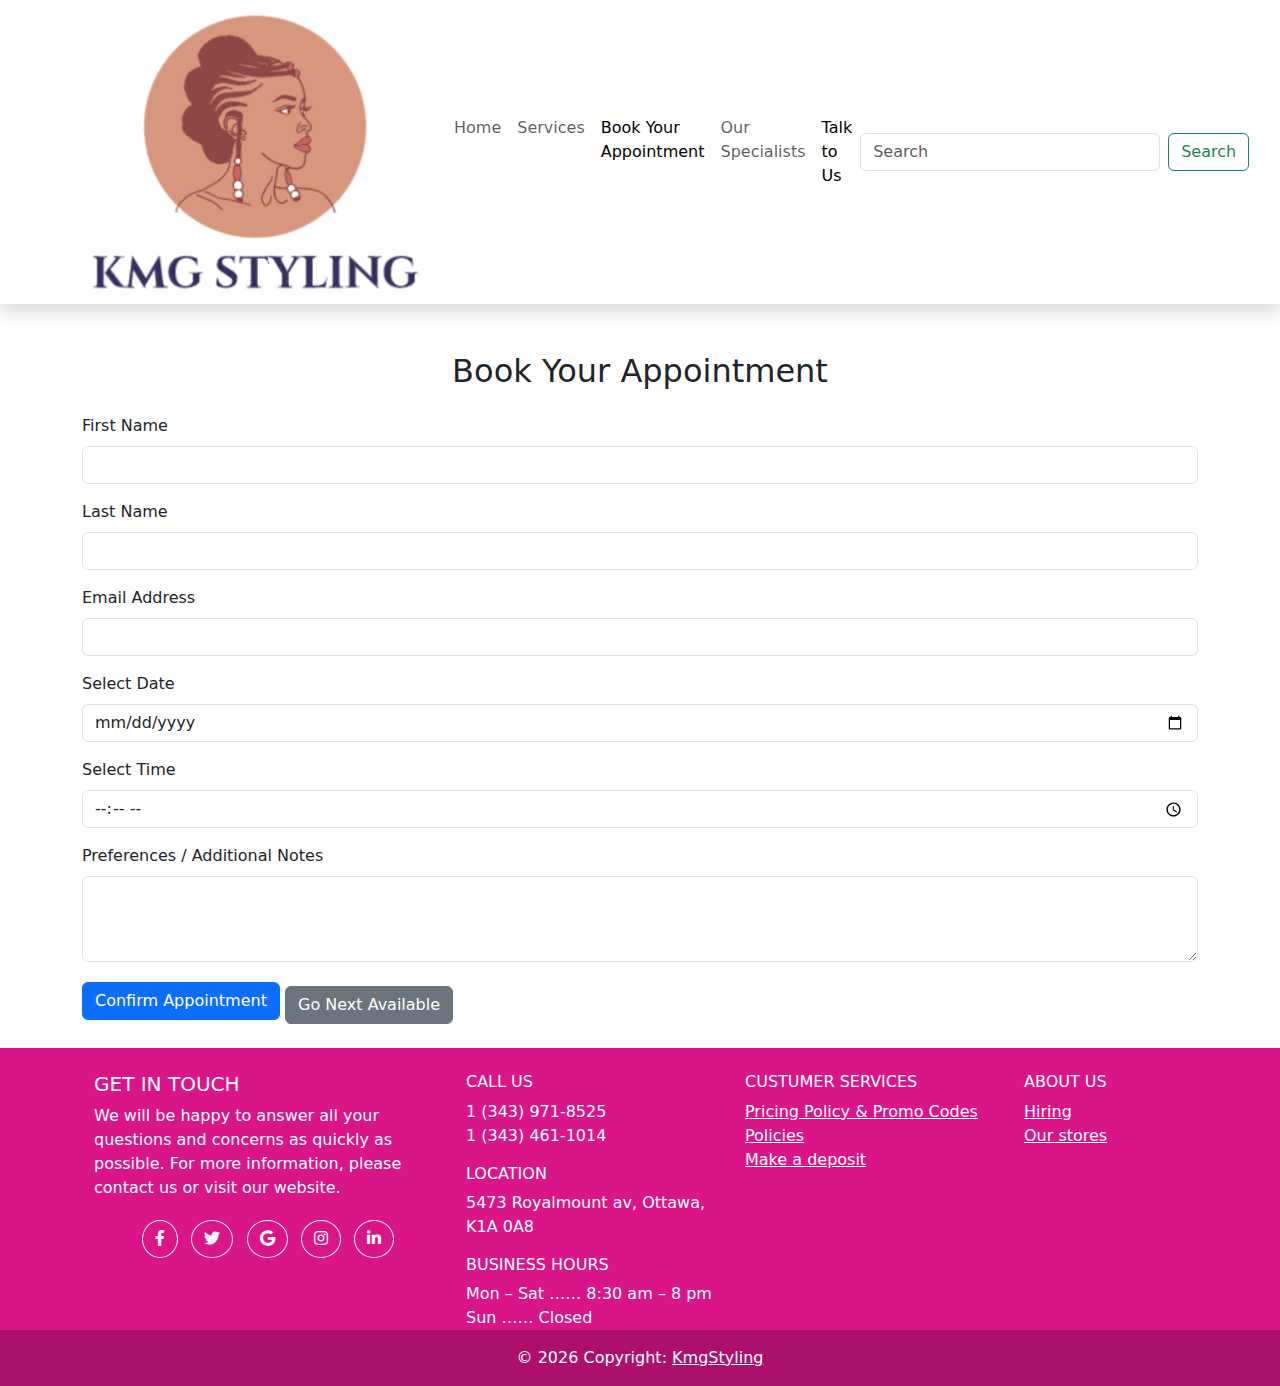
==== Appointment.html @ f2de601a "ajout de mon site web" ====
<!doctype html>
<html lang="en">
<head>
  <meta charset="utf-8">
  <meta name="viewport" content="width=device-width, initial-scale=1">
  <title>Bootstrap demo</title>
  <link href="https://cdn.jsdelivr.net/npm/bootstrap@5.3.3/dist/css/bootstrap.min.css" rel="stylesheet" integrity="sha384-QWTKZyjpPEjISv5WaRU9OFeRpok6YctnYmDr5pNlyT2bRjXh0JMhjY6hW+ALEwIH" crossorigin="anonymous">
  <link rel="stylesheet" href="./assets/css/style.css">
  <link rel="stylesheet" href="https://cdnjs.cloudflare.com/ajax/libs/font-awesome/5.15.4/css/all.min.css" integrity="sha512-...." crossorigin="anonymous" />
  <link href="https://fonts.googleapis.com/css2?family=Roboto:wght@400;700&display=swap" rel="stylesheet">
</head>
<body>
<!-- Navigation bar -->
<nav class="navbar navbar-expand-lg navbar-pink shadow">
  <div class="container">
    <a class="navbar-brand" href="index.html">
      <img src="./Assets/images/logo-png.png" alt="">
    </a>
    <button class="navbar-toggler" type="button" data-bs-toggle="collapse" data-bs-target="#navbarSupportedContent" aria-controls="navbarSupportedContent" aria-expanded="false" aria-label="Toggle navigation">
      <span class="navbar-toggler-icon"></span>
    </button>
    <div class="collapse navbar-collapse" id="navbarSupportedContent">
      <ul class="navbar-nav me-auto mb-2 mb-lg-0">
        <li class="nav-item">
          <a class="nav-link" id="home-link" href="index.html">Home</a>
        </li>
        <li class="nav-item">
          <a class="nav-link" id="services-link" href="Services.html">Services</a>
        </li>
        <li class="nav-item">
          <a class="nav-link active" id="appointment-link" href="Appointment.html">Book Your Appointment</a>
        </li>
        <li class="nav-item">
          <a class="nav-link" href="specialists.html">Our Specialists</a>
        </li>
        <li class="nav-item">
            <a class="nav-link active" href="talk-to-us.html">Talk to Us</a>
        </li>
      </ul>
      <form class="d-flex" role="search">
        <input class="form-control me-2" type="search" placeholder="Search" aria-label="Search" style="width: 300px;">
        <button class="btn btn-outline-success" type="submit">Search</button>
      </form>
    </div>
  </div>
</nav>

<div class="container mt-5">
  <h2 class="text-center mb-4">Book Your Appointment</h2>
  <div id="selectedServiceDetails" class="mb-4"></div>
  <form id="appointmentForm">
    <div class="mb-3">
        <label for="firstName" class="form-label">First Name</label>
        <input type="text" class="form-control" id="firstName" required>
      </div>
      <div class="mb-3">
        <label for="lastName" class="form-label">Last Name</label>
        <input type="text" class="form-control" id="lastName" required>
      </div>
      <div class="mb-3">
        <label for="email" class="form-label">Email Address</label>
        <input type="email" class="form-control" id="email" required>
      </div>
    <div class="mb-3">
      <label for="appointmentDate" class="form-label">Select Date</label>
      <input type="date" class="form-control" id="appointmentDate" required>
    </div>
    <div class="mb-3">
      <label for="appointmentTime" class="form-label">Select Time</label>
      <input type="time" class="form-control" id="appointmentTime" required>
    </div>
    <div class="mb-3">
        <label for="notes" class="form-label">Preferences / Additional Notes</label>
        <textarea class="form-control" id="notes" rows="3"></textarea>
      </div>
    <button type="submit" class="btn btn-primary">Confirm Appointment</button>
    <button type="button" id="nextAvailable" class="btn btn-secondary mt-2">Go Next Available</button>
  </form>
</div>

<!-- Modal for messages -->
<div class="modal fade" id="messageModal" tabindex="-1" aria-labelledby="messageModalLabel" aria-hidden="true">
  <div class="modal-dialog">
    <div class="modal-content">
      <div class="modal-header">
        <h5 class="modal-title" id="messageModalLabel">Message</h5>
        <button type="button" class="btn-close" data-bs-dismiss="modal" aria-label="Close"></button>
      </div>
      <div class="modal-body" id="modalMessage">
        <!-- Message will be injected here -->
      </div>
      <div class="modal-footer">
        <button type="button" class="btn btn-secondary" data-bs-dismiss="modal">Close</button>
      </div>
    </div>
  </div>
</div>

<footer class="text-center text-lg-start text-white mt-4" style="background-color: #d91587">
  <div class="container p-4 pb-0">
    <section class="">
      <div class="row">
        <div class="col-lg-4 col-md-6 mb-4 mb-md-0">
          <h5 class="text-uppercase"> Get In Touch </h5>
          <p>
            We will be happy to answer all your questions and concerns as quickly as possible. For more information, please contact us or visit our website.
          </p>
          <section class="mb-4 text-center">
            <a class="btn btn-outline-light btn-floating m-1 rounded-circle" href="#!" role="button"><i class="fab fa-facebook-f"></i></a>
            <a class="btn btn-outline-light btn-floating m-1 rounded-circle" href="#!" role="button"><i class="fab fa-twitter"></i></a>
            <a class="btn btn-outline-light btn-floating m-1 rounded-circle" href="#!" role="button"><i class="fab fa-google"></i></a>
            <a class="btn btn-outline-light btn-floating m-1 rounded-circle" href="#!" role="button"><i class="fab fa-instagram"></i></a>
            <a class="btn btn-outline-light btn-floating m-1 rounded-circle" href="#!" role="button"><i class="fab fa-linkedin-in"></i></a>
          </section>
        </div>
        <div class="col-lg-3 col-md-6 mb-4 mb-md-0">
          <ul class="list-unstyled mb-0">
            <li>
              <h6 class="text-uppercase">Call Us</h6>
              1 (343) 971-8525<br>1 (343) 461-1014
            </li>
            <li class="mt-3">
              <h6 class="text-uppercase">Location</h6>
              5473 Royalmount av, Ottawa, K1A 0A8
            </li>
            <li class="mt-3">
              <h6 class="text-uppercase">Business Hours</h6>
              Mon – Sat …… 8:30 am – 8 pm<br>Sun …… Closed
            </li>
          </ul>
        </div>
        <div class="col-lg-3 col-md-6 mb-4 mb-md-0">
          <h6 class="text-uppercase">Custumer services</h6>
          <ul class="list-unstyled mb-0">
            <li><a href="#!" class="text-white">Pricing Policy & Promo Codes</a></li>
            <li><a href="#!" class="text-white">Policies</a></li>
            <li><a href="#!" class="text-white">Make a deposit</a></li>
          </ul>
        </div>
        <div class="col-lg-2 col-md-6 mb-4 mb-md-0">
          <h6 class="text-uppercase">About Us</h6>
          <ul class="list-unstyled mb-0">
            <li><a href="#!" class="text-white">Hiring</a></li>
            <li><a href="#!" class="text-white">Our stores</a></li>
          </ul>
        </div>
      </div>
    </section>
  </div>
  <div class="text-center p-3" style="background-color: rgba(0, 0, 0, 0.2)">
    &copy;
    <span id="copyright">
      <script>document.getElementById('copyright').appendChild(document.createTextNode(new Date().getFullYear()))</script>
    </span> Copyright:
    <a class="text-white" href="https://mdbootstrap.com/">KmgStyling</a>
  </div>
</footer>

<script src="https://cdn.jsdelivr.net/npm/bootstrap@5.3.3/dist/js/bootstrap.bundle.min.js" integrity="sha384-YvpcrYf0tY3lHB60NNkmXc5s9fDVZLESaAA55NDzOxhy9GkcIdslK1eN7N6jIeHz" crossorigin="anonymous"></script>
<script>
  document.addEventListener("DOMContentLoaded", function () {
    const selectedService = JSON.parse(localStorage.getItem("selectedService"));
    if (selectedService) {
      const serviceDetails = `
        <h3>Selected Service Details</h3>
        <p><strong>Service:</strong> ${selectedService.service}</p>
        <p><strong>Size:</strong> ${selectedService.size}</p>
        <p><strong>Length:</strong> ${selectedService.length}</p>
        <p><strong>Specialist:</strong> ${selectedService.specialist}</p>
        <p><strong>Price:</strong> $${selectedService.price}</p>
        <p>The service will cost you $100</p>
      `;
      document.getElementById("selectedServiceDetails").innerHTML = serviceDetails;
    }

    // Simulated booked appointments
    const bookedAppointments = [
      { date: "2024-06-10", time: "14:00" },
      { date: "2024-06-11", time: "10:00" },
      { date: "2024-06-12", time: "16:00" },
    ];

    document.getElementById("appointmentForm").addEventListener("submit", function (e) {
      e.preventDefault();
      const appointmentDate = document.getElementById("appointmentDate").value;
      const appointmentTime = document.getElementById("appointmentTime").value;

      const isBooked = bookedAppointments.some(app => app.date === appointmentDate && app.time === appointmentTime);

      if (isBooked) {
        showMessage("Unavailable for this time. Click on 'Go Next Available'.");
      } else {
        showMessage("Your appointment is confirmed!");
        // Code to save the appointment
      }
    });

    document.getElementById("nextAvailable").addEventListener("click", function () {
      const appointmentDate = document.getElementById("appointmentDate").value;
      const appointmentTime = document.getElementById("appointmentTime").value;

      let nextAvailable = findNextAvailable(appointmentDate, appointmentTime, bookedAppointments);
      if (nextAvailable) {
        document.getElementById("appointmentDate").value = nextAvailable.date;
        document.getElementById("appointmentTime").value = nextAvailable.time;
        showMessage(`Next available appointment is on ${nextAvailable.date} at ${nextAvailable.time}`);
      } else {
        showMessage("No available appointments found.");
      }
    });

    function findNextAvailable(date, time, bookings) {
      let currentDate = new Date(date + "T" + time);
      let nextAvailableDate = new Date(currentDate);

      while (true) {
        nextAvailableDate.setMinutes(nextAvailableDate.getMinutes() + 30); // Increment by 30 minutes
        let formattedDate = nextAvailableDate.toISOString().split('T')[0];
        let formattedTime = nextAvailableDate.toTimeString().split(' ')[0].substr(0, 5);
        if (!bookings.some(app => app.date === formattedDate && app.time === formattedTime)) {
          return { date: formattedDate, time: formattedTime };
        }
        // Stop search after a reasonable period to avoid infinite loops
        if ((nextAvailableDate - currentDate) / (1000 * 60 * 60 * 24) > 30) {
          return null;
        }
      }
    }

    function showMessage(message) {
      document.getElementById("modalMessage").innerText = message;
      var myModal = new bootstrap.Modal(document.getElementById('messageModal'), {});
      myModal.show();
    }
  });
</script>
</body>
</html>
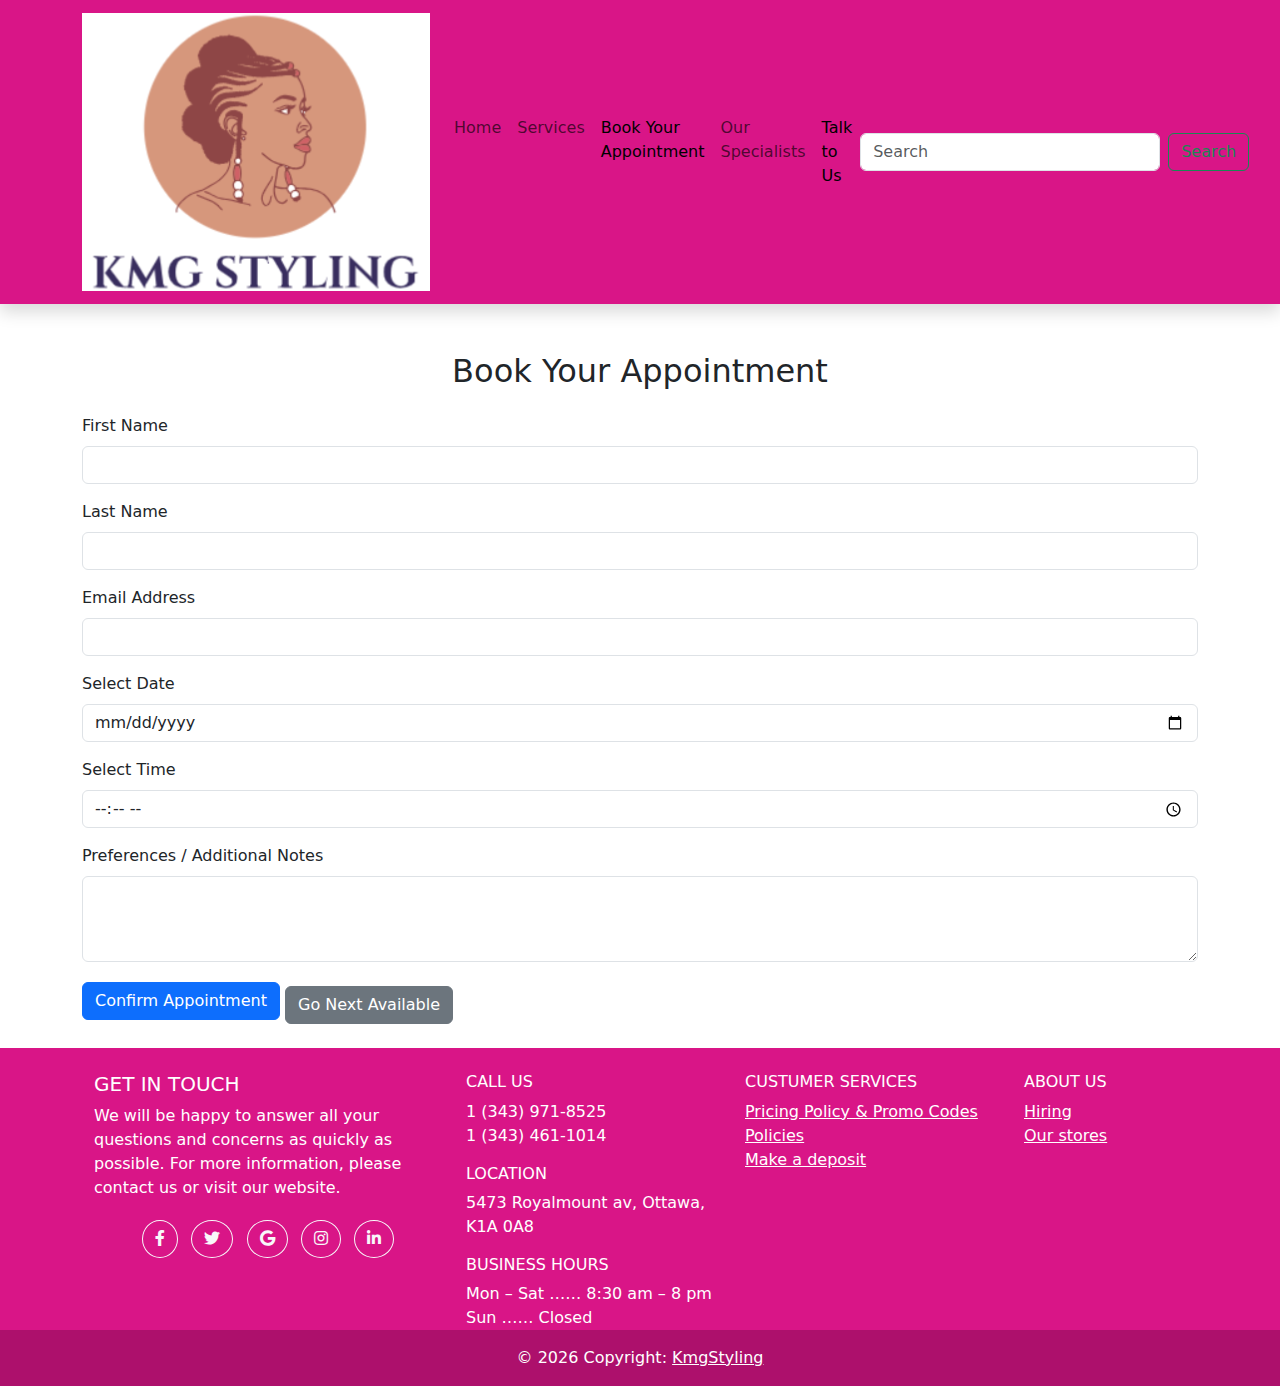
==== commit 33aadb02: "Update Appointment.html" ====
--- a/Appointment.html
+++ b/Appointment.html
@@ -11,7 +11,7 @@
 </head>
 <body>
 <!-- Navigation bar -->
-<nav class="navbar navbar-expand-lg navbar-pink shadow">
+<nav class="navbar navbar-expand-lg shadow" style="background-color: #d91587;">
   <div class="container">
     <a class="navbar-brand" href="index.html">
       <img src="./Assets/images/logo-png.png" alt="">
